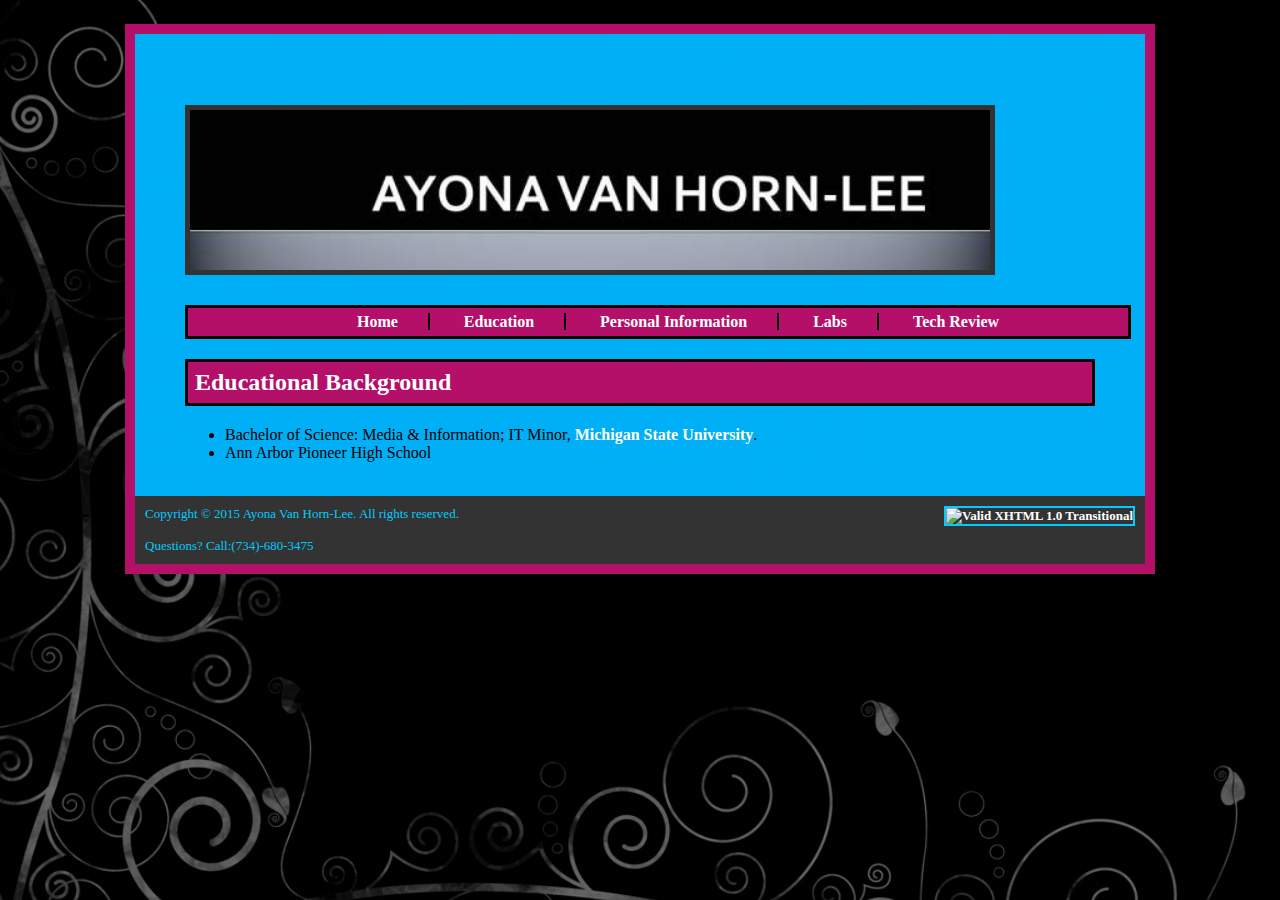
==== education.html @ c714935e "New website files added" ====
<!doctype html>
<html>
<head>
<meta charset="UTF-8">
<title>Ayona Van Horn-Lee's Education</title>
<link href="web.css" rel="stylesheet" type="text/css" />
</head>

<body>
<h1><a href="index.html"><img src="graphicheader.jpg" alt="Ayona Van Horn-Lee" id="header"/></a></h1>
<ul id="nav">
<li><a href="index.html">Home</a></li>
<li><a href="education.html">Education</a></li>
<li><a href="personal.html">Personal Information</a></li>
<li><a href="labs.html">Labs</a></li>
<li><a href="review.html">Tech Review</a></li>
</ul>
<h2>Educational Background</h2>
<ul>
  <li>Bachelor of Science: Media & Information; IT Minor, <a href="http://msu.edu" target="_blank">Michigan State University</a>.</li>
  <li>Ann Arbor Pioneer High School</li>
</ul>

<br />
<div id="footer">
<p class="valid">
	<a href="http://validator.w3.org/check?uri=referer"><img src="http://www.w3.org/Icons/valid-xhtml10" alt="Valid XHTML 1.0 Transitional" height="31" width="88" /></a>
</p>
    <p>Copyright &copy; 2015 Ayona Van Horn-Lee. All rights reserved. <br />
     <br />
    Questions? Call:(734)-680-3475</p>
</div>
</body>
</html>
---- web.css ----
@charset "UTF-8";
/* CSS Document 

Dark Red: #862e19
Cyan: #45b5dd
Light Gray: #cccccc
Dark Gray: #666666
White: #ffffff

*/

body {
	width: 910px;
	margin: 1.5em auto; /*centers */
	border: 10px solid #B40F69;
	background-image: url(fondo-color-cian.jpg);
	background-repeat:repeat;
	padding: 50px;
	font-family:"Times New Roman", Times, serif;
}

html {
	background-color: #000;
	background-image:url(bg.jpg);
	background-repeat:repeat-y;

}


h2 {
	color: #FFF;
	background-color:#B40F69;
	padding: 7px;
	border-style: solid;
	border-width: 3px;
	border-color: #000000;
}

h3 {
	color: #B40F69;
}

#pic {
	border:5px solid #333333;
	width:200px;
	height:200px;

}

a {
	color: #fff;
	font-weight: bold;
	text-decoration:none;
}
a:hover {
	color:#FFFF00;
	text-decoration:underline;
	font-weight:bold;
}

a:visited {
	color:#0000FF;
}

a:active {
	background-color:#ccc;
}

#nav {
	list-style-type:none;
	background-color: #B40F69;
	width: 900px;
	padding-top: 5px;
	padding-bottom:5px;
	border-style: solid;
	border-width: 3px;
	border-color: #000000;
	text-align:center;
}
#nav li{
	display:inline;
}

#nav a{
	padding-right:30px;
	padding-left:30px;
	border-right:2px solid #000;
}

#nav li:last-child a{
	border-right:none;
}

#nav li:hover{
	background-color:#333333;
}

#nav a:hover{
	color:#00CCFF;
}

#quote{
	text-align:center;
	font-size:18px;

}

#family{
	font-size:16px;
	font-weight:normal;
	text-align:left;
}
#hobby{
	font-size:16px;
	font-weight:normal;
}
	
#header{
	width:800px;
	border:5px solid #333333;
}

#footer {
	background-color: #333;
	padding: 10px;
	margin-bottom: -50px;
	font-size: small;
	color:#00CCFF;
	margin-left:-50px;
	margin-right:-50px;
}

#footer p {
	margin: 0;
}

.valid{
	float:right;
	border:2px solid #00CCFF;
}
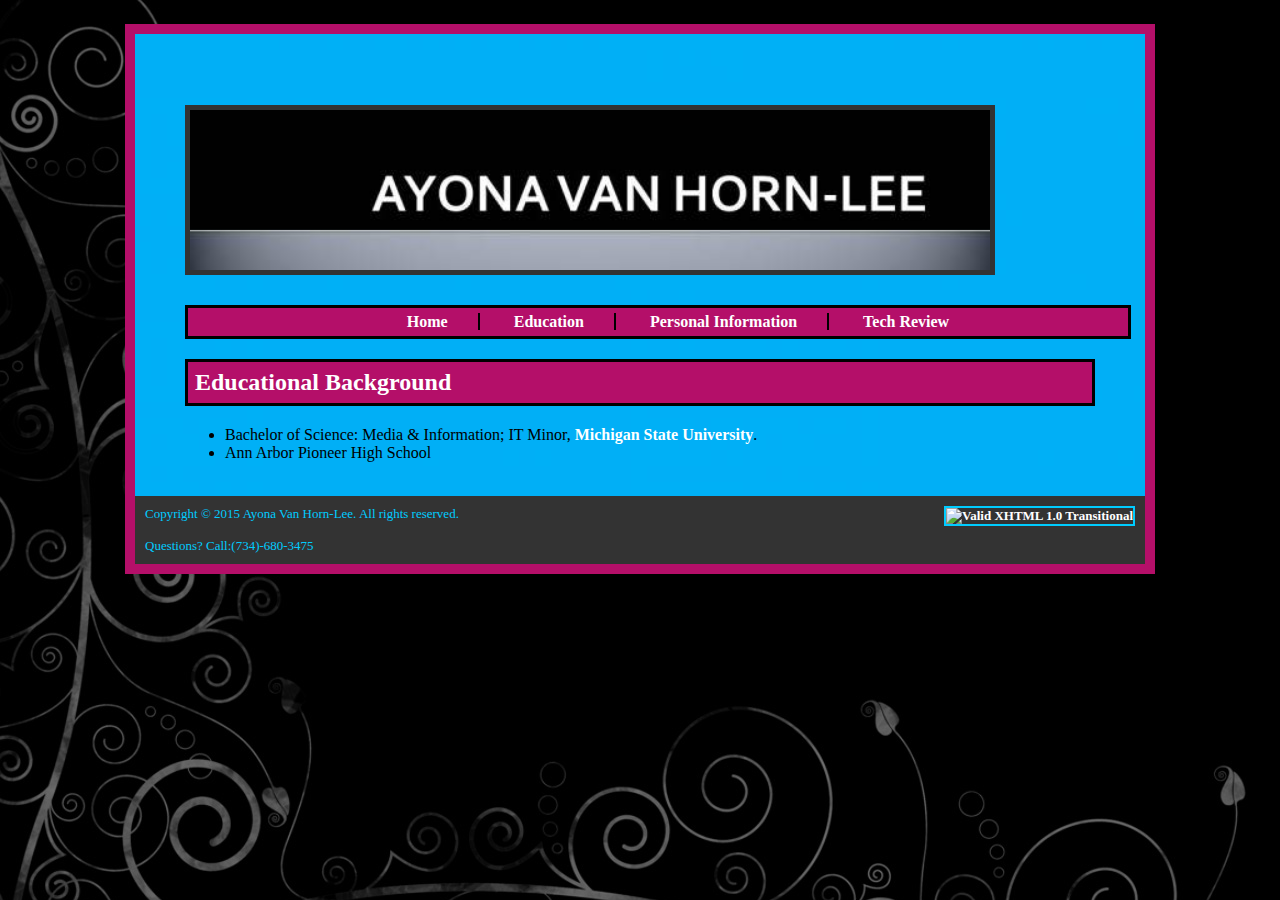
==== commit 17daeecd: "update" ====
--- a/education.html
+++ b/education.html
@@ -12,7 +12,6 @@
 <li><a href="index.html">Home</a></li>
 <li><a href="education.html">Education</a></li>
 <li><a href="personal.html">Personal Information</a></li>
-<li><a href="labs.html">Labs</a></li>
 <li><a href="review.html">Tech Review</a></li>
 </ul>
 <h2>Educational Background</h2>
